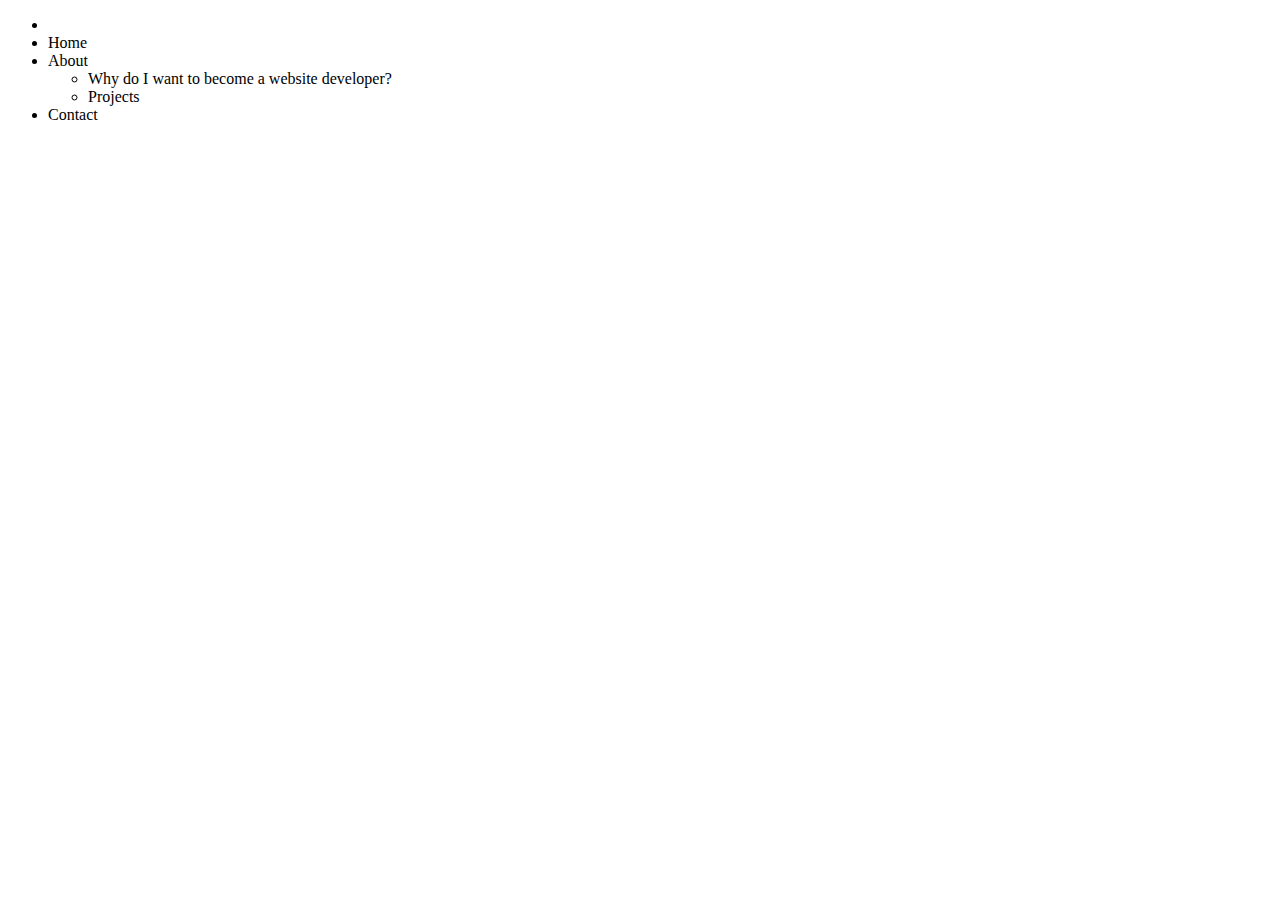
==== html/contact.html @ 1280dcb6 "creating my contact page" ====
<!DOCTYPE html>

<html lang="en-GB">
  <head>
    <meta charset="utf-8">
    <meta name="viewport" content="width=device-width" />
    <meta name="author" content="Celia Alonso" />
    <meta name="description" content="A website talking about Celia Alonso and why she wants to change career and become a website developer" />
    <title>Celia Alonso: Why I want to become a website developer </title>
    <link href="https://fonts.googleapis.com/css?family=Montserrat:400,400i,700" rel="stylesheet">
    <link href="../css/styles.css" rel="stylesheet">

    </head>
    <body>
    
    <header>

    <nav class="nav"> 
        <ul class="nav-list">
            <li class="navlog">
            </li>
            <li class="nav-list-item">Home</li>
            <!-- included an unordered list within "About" so that I can have a drop down menu -->
            <li class="nav-list-item">About
                <ul class="nav-list-drop">
                <li>Why do I want to become a website developer?</li>
                <li>Projects</li>
                </ul>
            </li>
            <!-- <li class="nav-list-item">Projects</li> -->
            <li class="nav-list-item">Contact</li>
        </ul>
    </nav>
    </header>   

    <main>
    
    </main>

    <script src="main.js"> </script>
    </body>

    <footer> 
        <p></p>
    </footer>
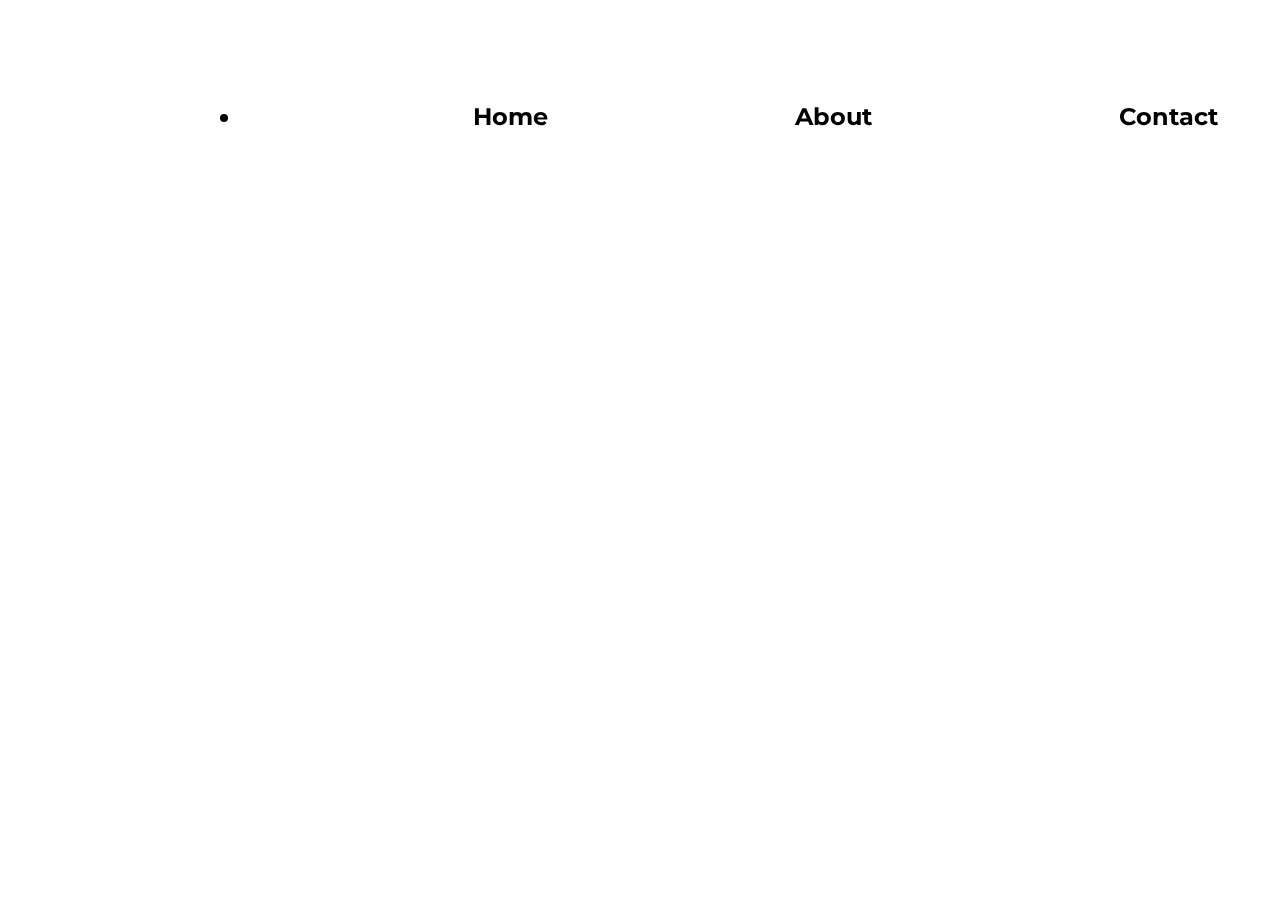
==== commit 24a703d9: "style still not working" ====
--- a/html/contact.html
+++ b/html/contact.html
@@ -8,7 +8,7 @@
     <meta name="description" content="A website talking about Celia Alonso and why she wants to change career and become a website developer" />
     <title>Celia Alonso: Why I want to become a website developer </title>
     <link href="https://fonts.googleapis.com/css?family=Montserrat:400,400i,700" rel="stylesheet">
-    <link href="../css/styles.css" rel="stylesheet">
+    <link href="../css/style.css" rel="stylesheet">
 
     </head>
     <body>
--- a/css/style.css
+++ b/css/style.css
@@ -0,0 +1,102 @@
+body {
+    font-family:Montserrat, sans-serif;
+    padding: 70px;
+}
+
+.hidden {
+    display:none;
+}
+
+.nav {
+    position:fixed;
+    width:100vw;
+    box-shadow: 0 0 20px light grey;
+    font-size:x-large;
+}
+
+
+/* targetting the whole navigation menu */
+ul.nav-list {
+ display:flex;
+ justify-content: space-around;
+ align-items: center;
+ gap: 2rem;
+ margin: 0 2rem;
+}
+
+/* targetting the main three words: About, Projects & Contact */
+
+li.nav-list-item {
+    list-style:none;
+    font-weight:bold;
+    /* because we are going to use position absolute later on we now use 
+    position:relative; */
+    position:relative;
+    padding:1.5rem 1rem;
+    cursor:pointer;
+
+}
+
+li.nav-list-item::after {
+     content: "";
+     width:0;
+     height: 0.3rem;
+     position:absolute;
+     left:1rem;
+     bottom:0.8rem;
+     background-color: lightblue;
+     transition:width 200ms ease-in;
+}
+
+li.nav-list-item:hover::after {
+    width:80%
+}
+
+/* when you hover on the li.nav-list-item the dropdown menu (ul) is visible */
+li.nav-list-item:hover ul {
+    opacity:1;
+    visibility:visible;  
+}
+
+
+/* Drop down items from the About menu targeted as a whole */
+
+ul.nav-list-drop {
+    position:absolute;
+    top:4rem;
+    left:-1rem;
+    box-shadow: 0 0 10px grey;
+    background-color:white;
+    border-radius:1rem;
+    width:17rem;
+    padding:1rem;
+    display:flex;
+    flex-direction:column;
+    opacity: 0;
+    visibility: hidden;
+    transition: opacity 200ms ease-in-out;
+}
+
+/* drop down menu items */
+ul.nav-list-drop li {
+    list-style:none;
+    padding:0.5rem 1rem;
+    transition: 200ms ease-in-out;
+    border-radius:1rem;
+}
+    
+ul.nav-list-drop li:hover {
+     background-color: lightcyan;
+     border-radius:1rem;
+   
+    }
+    
+/* a {
+        color: inherit; 
+        text-decoration: inherit; 
+      } */
+
+ main {
+        margin-top: 100px; /* Add a top margin to push the main content below the nav */
+      
+      } 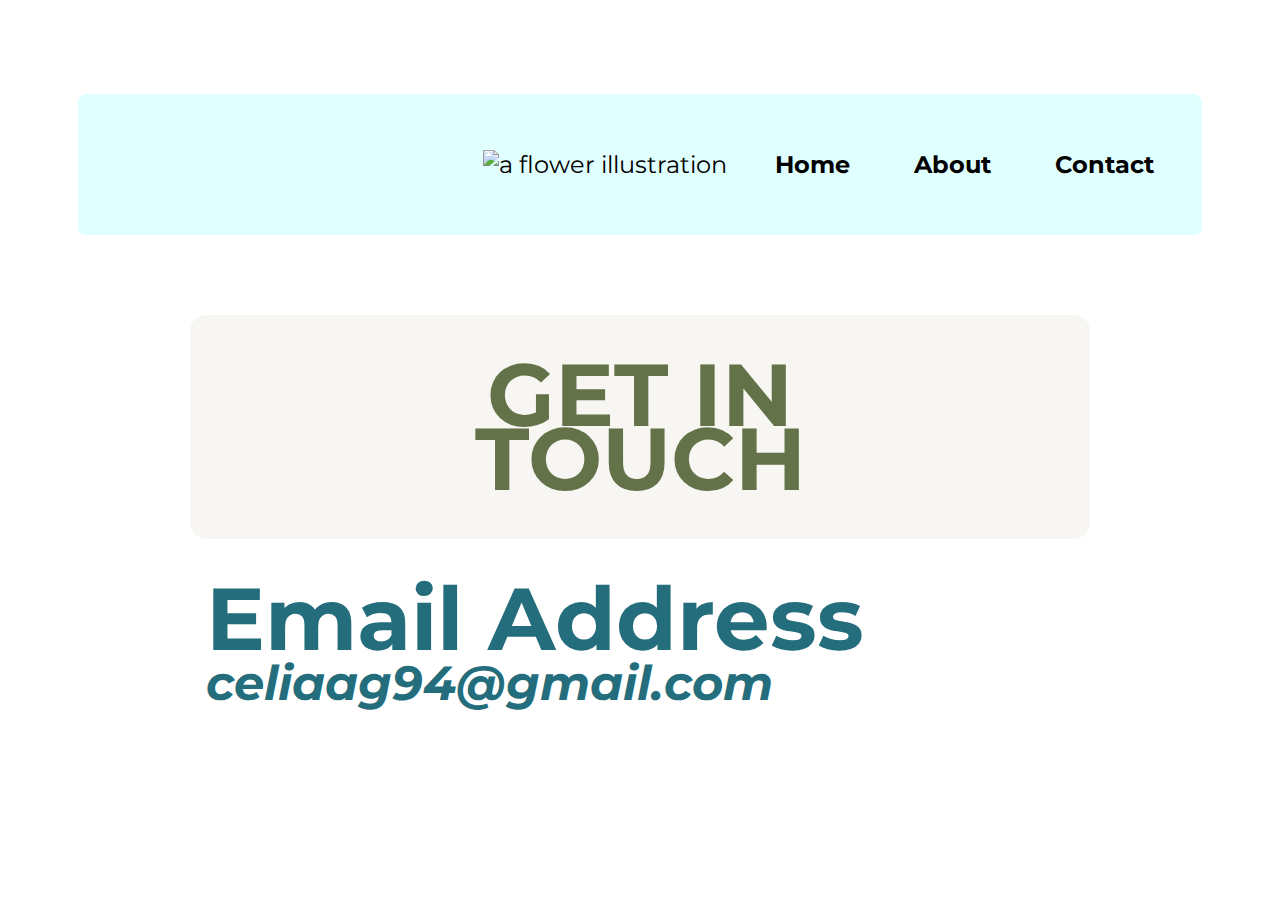
==== commit abb7784d: "re starting after a hard reset" ====
--- a/html/contact.html
+++ b/html/contact.html
@@ -11,35 +11,53 @@
     <link href="../css/style.css" rel="stylesheet">
 
     </head>
-    <body>
+    <body id="contactPageBody">
     
     <header>
 
-    <nav class="nav"> 
-        <ul class="nav-list">
-            <li class="navlog">
-            </li>
-            <li class="nav-list-item">Home</li>
-            <!-- included an unordered list within "About" so that I can have a drop down menu -->
-            <li class="nav-list-item">About
-                <ul class="nav-list-drop">
-                <li>Why do I want to become a website developer?</li>
-                <li>Projects</li>
-                </ul>
-            </li>
-            <!-- <li class="nav-list-item">Projects</li> -->
-            <li class="nav-list-item">Contact</li>
-        </ul>
-    </nav>
+        <nav class="nav"> 
+            <ul class="nav-list">
+                <li class="navlog"> <img src="../pictures/flower.png" alt=" a flower illustration"> 
+                </li>
+                <li class="nav-list-item"> <a href="../index.html">Home</a></li>
+                <!-- included an unordered list within "About" so that I can have a drop down menu -->
+                <li class="nav-list-item">About
+                    <ul class="nav-list-drop">
+                    <li><a href="whywebdev.html"></a></li>
+                    <li> <a href="projects.html">Projects</a></li>
+                    </ul>
+                </li>
+                <!-- <li class="nav-list-item">Projects</li> -->
+                <li class="nav-list-item"> <a href="contact.html">Contact</a></li>
+            </ul>
+        </nav>
     </header>   
 
     <main>
-    
+        <h1 class="titleContactPage">
+            GET IN
+            <br> 
+            TOUCH 
+           </h1>
+
+           <!-- <div class="video-container">
+           <!-- <video autoplay muted loop id="contactVideo"> -->
+            <!-- <video autoplay loop plays-inline id="contactVideo"></video>
+            <source src="../pictures/fill.MP4" type="video/mp4">
+          </video> -->
+        <!-- </div> --> 
+        <h2 class="big">
+            Email Address
+            <br>
+            <address class="small"> celiaag94@gmail.com</address> 
+           
+           </h2>
+
     </main>
 
-    <script src="main.js"> </script>
+    <script src="../main.js"> </script>
     </body>
 
     <footer> 
-        <p></p>
-    </footer>+    <p></p>
+    </footer>
--- a/css/style.css
+++ b/css/style.css
@@ -1,27 +1,39 @@
+/* FOR ALL PAGES */
+
 body {
     font-family:Montserrat, sans-serif;
     padding: 70px;
 }
 
-.hidden {
-    display:none;
-}
-
 .nav {
-    position:fixed;
-    width:100vw;
-    box-shadow: 0 0 20px light grey;
+    /* position:fixed; if i remove it the nav bar moves but it looks okay */
+    width:100%;
     font-size:x-large;
-}
-
-
+    /* top: 0;  top: 0, so that the nav bar stays on the top */
+    background-color: lightcyan;
+    border-radius: 0.5rem;
+    padding: 2rem 0rem;
+    margin-top: 1rem;
+    transition: top 0.3s; /* Transition effect when sliding down (and up) */
+    
+}
+
+.navlog {
+    list-style:none;
+
+}
+.navlog img {
+    height: 4rem;
+    list-style:none;
+}
 /* targetting the whole navigation menu */
 ul.nav-list {
  display:flex;
- justify-content: space-around;
+ justify-content: flex-end;
  align-items: center;
  gap: 2rem;
  margin: 0 2rem;
+
 }
 
 /* targetting the main three words: About, Projects & Contact */
@@ -57,7 +69,6 @@
     opacity:1;
     visibility:visible;  
 }
-
 
 /* Drop down items from the About menu targeted as a whole */
 
@@ -88,15 +99,132 @@
 ul.nav-list-drop li:hover {
      background-color: lightcyan;
      border-radius:1rem;
-   
     }
-    
-/* a {
-        color: inherit; 
-        text-decoration: inherit; 
-      } */
+  
+/* Removing the style of the hyperlinks */
+a {
+    color: inherit; 
+    text-decoration: inherit; 
+    }
 
  main {
-        margin-top: 100px; /* Add a top margin to push the main content below the nav */
-      
-      } +        margin: 5rem 7rem; /* Add a top margin to push the main content below the nav */
+ }
+
+ /* styling of the main picture on the home page */
+ .snow {
+    
+        width: 100%;
+        height: 40rem;
+        object-fit: cover;
+        justify-content: center; 
+        display: block;
+       
+ }
+
+ /* text that appears when you click the button "Read More" on the Home page*/
+.hidden {
+    display:none;
+}
+
+ #myButton {
+    border: solid;
+    border-width: 0.2rem;
+    text-align: center;
+    font-size: 18px;
+    border-radius: 0.5rem;  
+    height: 4rem;
+    width: 8rem;
+    display: block;
+    cursor:pointer;
+    background-color: white;
+    color: rgb(64, 58, 58);
+    box-shadow: 0 5px rgb(220, 216, 216);
+    border-color: rgba(3, 38, 17, 0.752);;
+}
+
+#myButton:hover {
+    color: rgba(3, 38, 17, 0.752);
+    border-color: currentColor;
+    background-color: rgba(200, 219, 190, 0.2);
+  }
+
+#myButton:active{
+    transform: translateY(1px);
+    filter: saturate(150%);
+  }
+
+/* FOR CONTACT PAGE */
+
+.titleContactPage {
+    font-size: 5.5rem;
+    line-height: 4rem;
+    margin: 0;
+    padding: 3rem 1rem;
+    background: rgba(242, 237, 229, 0.5);
+    color: rgba(100, 114, 73, 1);
+    border-radius: 1rem;
+    text-align: center;
+  }
+  .big {
+    font-size: 5.5rem;
+    line-height: 4rem;
+    margin: 0;
+    padding: 3rem 1rem;
+    
+    color: #246D7C;
+  }
+  
+  .small {
+    font-size: 3rem;
+  }
+
+  #contactPageBody {
+    background-image: url("../pictures/background.jpg");
+    background-repeat: no-repeat;
+    background-size: cover;
+  }
+
+  /* #contactVideo {
+    position: fixed;
+    right: 0;
+    bottom: 0;
+    min-width: 100%;
+    min-height: 100%;
+  } */
+
+  /* FOR PROGRESS PAGE */
+
+/* style for the expandable question */
+  .accordion {
+    background-color: rgba(171, 21, 168, 0.278);
+    color: #444;
+    cursor: pointer;
+    padding: 18px;
+    width: 100%;
+    text-align: left;
+    border: none;
+    outline: none;
+    transition: 0.4s;
+    margin-bottom:10px;
+    border-radius: 2rem;
+}
+
+/* background color change when clicked or hovered */
+.accordion.active, .accordion:hover {
+    background-color: rgba(171, 21, 169, 0.472);
+}
+
+/* Unicode character for "plus" sign (+) */
+.accordion:after {
+    content: '\2795'; 
+    font-size: 20px;
+    color: #777;
+    float: right;
+    margin: 0.3rem 1.5rem;
+}
+
+/* Unicode character for "minus" sign (-) */
+.accordion.active:after {
+    content: "\2796"; 
+}
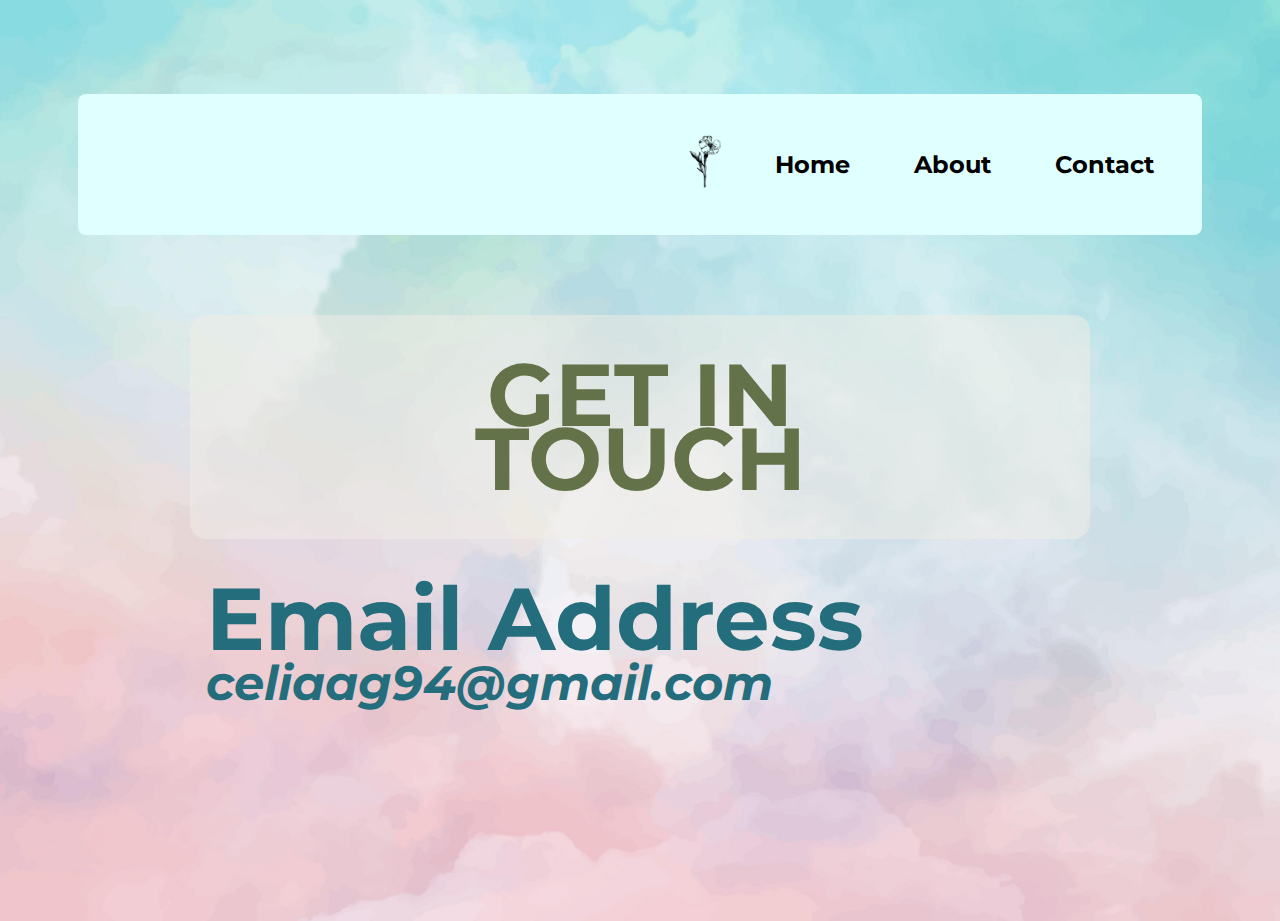
==== commit b6096bab: "the toggle display of the progress section works" ====
--- a/html/contact.html
+++ b/html/contact.html
@@ -23,7 +23,7 @@
                 <!-- included an unordered list within "About" so that I can have a drop down menu -->
                 <li class="nav-list-item">About
                     <ul class="nav-list-drop">
-                    <li><a href="whywebdev.html"></a></li>
+                    <li> <a href="whywebdev.html"> Progress</a></li>
                     <li> <a href="projects.html">Projects</a></li>
                     </ul>
                 </li>
@@ -40,12 +40,7 @@
             TOUCH 
            </h1>
 
-           <!-- <div class="video-container">
-           <!-- <video autoplay muted loop id="contactVideo"> -->
-            <!-- <video autoplay loop plays-inline id="contactVideo"></video>
-            <source src="../pictures/fill.MP4" type="video/mp4">
-          </video> -->
-        <!-- </div> --> 
+          
         <h2 class="big">
             Email Address
             <br>
--- a/css/style.css
+++ b/css/style.css
@@ -112,14 +112,14 @@
  }
 
  /* styling of the main picture on the home page */
- .snow {
+ .snow img {
     
         width: 100%;
-        height: 40rem;
+        height: 35rem;
         object-fit: cover;
         justify-content: center; 
         display: block;
-       
+        border-radius: 0.3rem;
  }
 
  /* text that appears when you click the button "Read More" on the Home page*/
@@ -180,18 +180,11 @@
   }
 
   #contactPageBody {
-    background-image: url("../pictures/background.jpg");
+    background-image: url("../pictures/contact/background.jpg");
     background-repeat: no-repeat;
     background-size: cover;
   }
 
-  /* #contactVideo {
-    position: fixed;
-    right: 0;
-    bottom: 0;
-    min-width: 100%;
-    min-height: 100%;
-  } */
 
   /* FOR PROGRESS PAGE */
 
@@ -210,6 +203,12 @@
     border-radius: 2rem;
 }
 
+/* hidding the text on panel */
+
+.panel {
+    display: none;
+}
+
 /* background color change when clicked or hovered */
 .accordion.active, .accordion:hover {
     background-color: rgba(171, 21, 169, 0.472);
